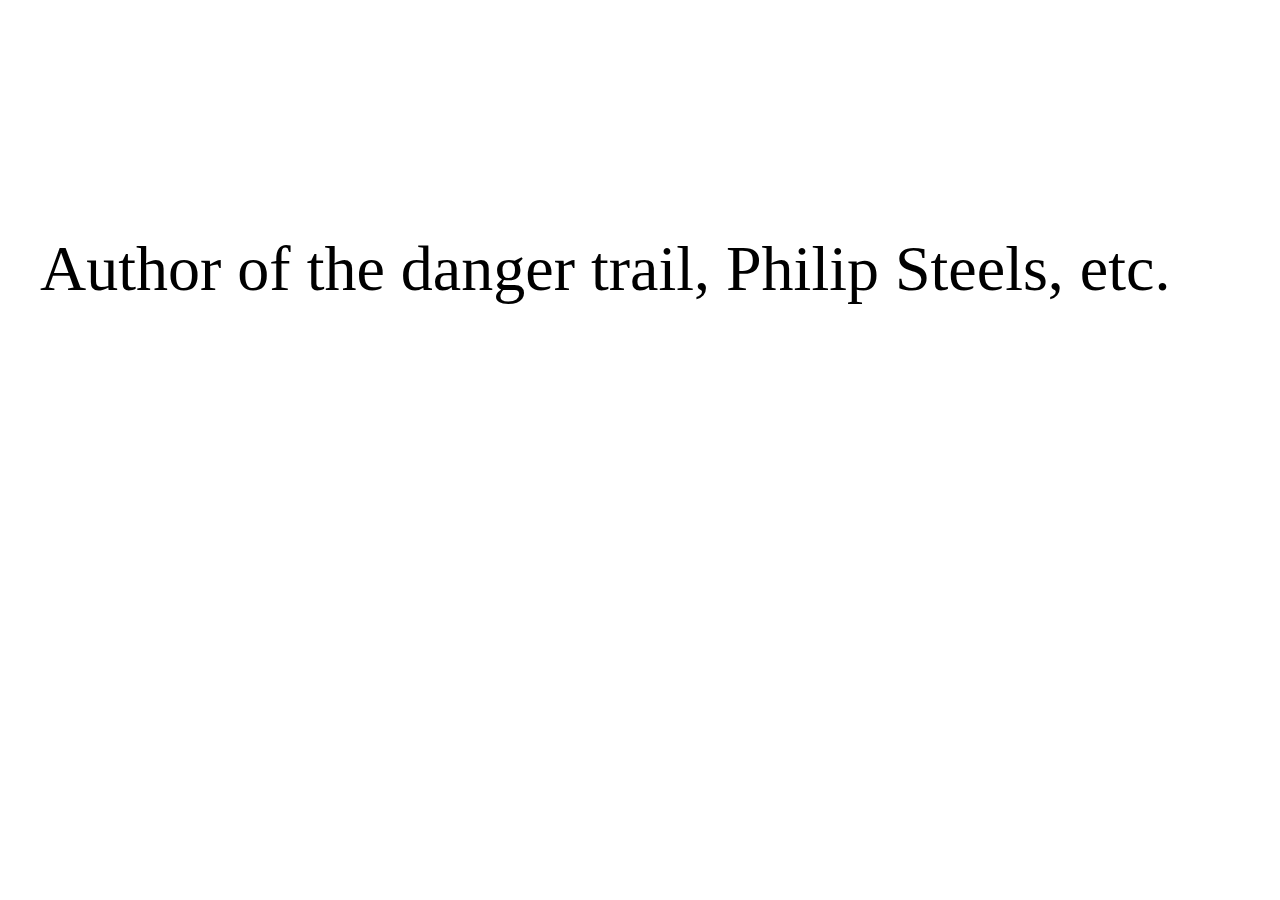
==== index.html @ 37a163c6 "updates" ====
<!DOCTYPE html>
<html>
<head>
	<script src="https://ajax.googleapis.com/ajax/libs/jquery/3.6.0/jquery.min.js"></script>
	<script type="text/javascript" src="script.js"></script>	
	<link rel="stylesheet" href="stylesheet.css">
</head>
<body>
<div class="container">
<p id="txtbox"></p>
</div>
</body>
</html>
---- stylesheet.css ----
div.container {
    height: 10em;
    position: relative; 
}
div.container p {
    /*border: 1px solid red;
    border-radius: 10px;*/
    position: absolute;
    top: 3em;
    padding: 0.5em;
    margin: auto;
    max-width: auto;
    text-align: center;
    /*left: 50%
    transform: translate(-50%, -50%); */
    font-family: Georgia;
    font-size: 5vw;
}
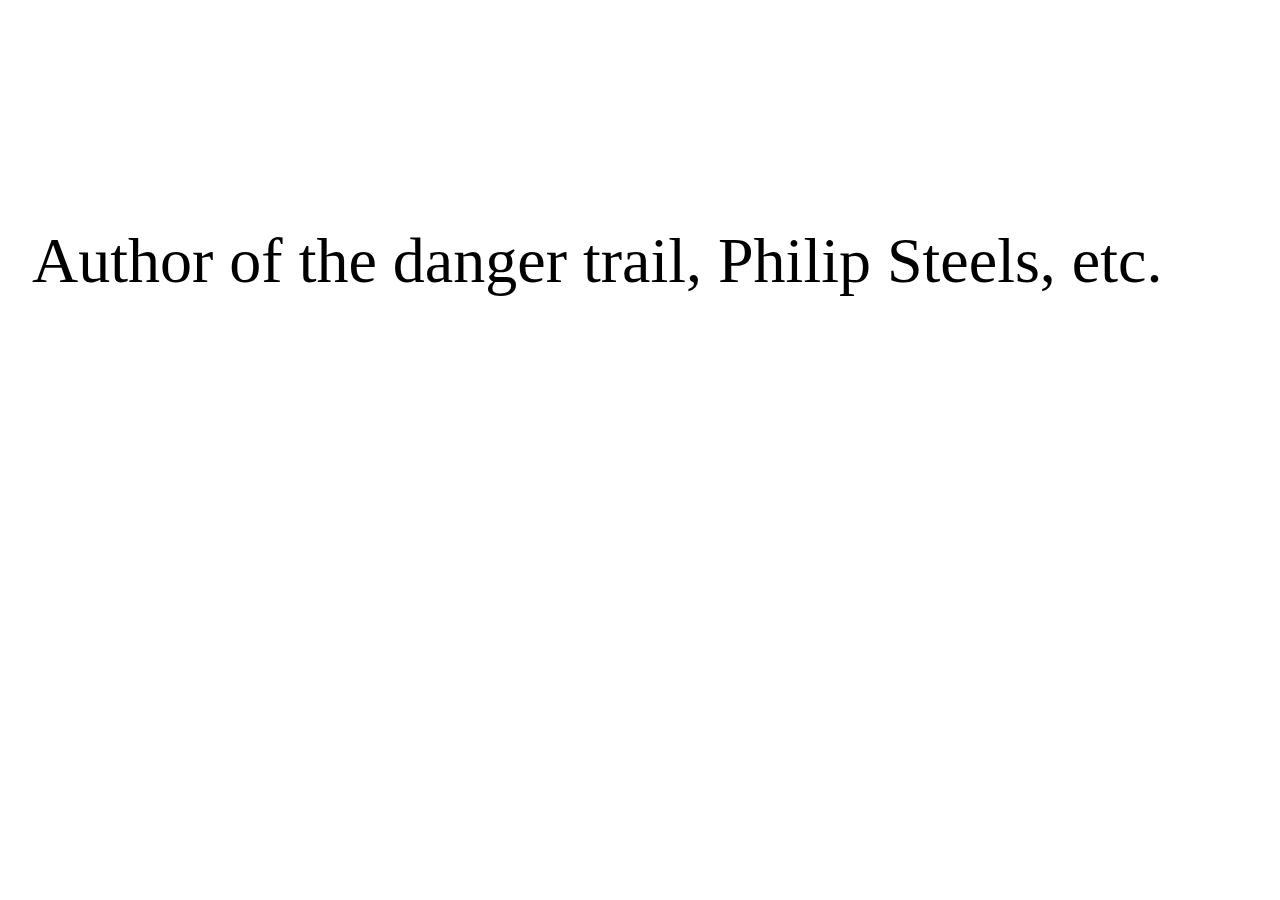
==== commit 5e31cf56: "favicon and word wrap" ====
--- a/index.html
+++ b/index.html
@@ -1,9 +1,48 @@
 <!DOCTYPE html>
 <html>
 <head>
-	<script src="https://ajax.googleapis.com/ajax/libs/jquery/3.6.0/jquery.min.js"></script>
-	<script type="text/javascript" src="script.js"></script>	
-	<link rel="stylesheet" href="stylesheet.css">
+<title>Arctic Reader</title>
+<link rel="icon" href="https://raw.githubusercontent.com/twitter/twemoji/master/assets/svg/1f976.svg">
+<link rel="stylesheet" href="stylesheet.css">
+<script type="text/javascript" src="cmu_data.js"></script>
+<script type="module">
+console.log("Loaded CMU array with: " + array.length + " elements.");	
+
+var i = 0;
+var textbox = document.getElementById('txtbox');
+textbox.innerHTML = array[i];
+
+document.onkeydown = function(e) {
+	/* Space bar, right arrow, or up arrow */
+    if (e.keyCode == 32 || e.keyCode == 38 || e.keyCode == 39) { // forward
+        i++;
+        if (i == array.length) {
+            i = 0;
+        }
+        console.log("Forward Key Event | Displaying element " + i + ": " + array[i]);
+        textbox.innerHTML = array[i];
+    }
+    /* left arrow or down arrow */
+    else if (e.keyCode == 37 || e.keyCode == 40) { // backward
+        i--;
+        if (i <= 0) {
+            i = 0;
+        }
+        console.log("Backward Key Event | Displaying element " + i + ": " + array[i]);
+        textbox.innerHTML = array[i];
+    }
+}
+
+document.body.addEventListener("touchend", function() {
+	i++;
+    if (i == array.length) {
+        i = 0;
+    }
+    console.log("Touch End Event | Displaying element " + i + ": " + array[i]);
+    textbox.innerHTML = array[i];	
+});
+
+</script>
 </head>
 <body>
 <div class="container">
--- a/stylesheet.css
+++ b/stylesheet.css
@@ -1,4 +1,7 @@
-
+html, body {
+    margin: 0;
+    height: 100%;
+}
 div.container {
     height: 10em;
     position: relative; 
@@ -12,8 +15,9 @@
     margin: auto;
     max-width: auto;
     text-align: center;
-    /*left: 50%
-    transform: translate(-50%, -50%); */
+    left: 50%
+    transform: translate(-50%, -50%); 
     font-family: Georgia;
     font-size: 5vw;
+    word-wrap: break-word;
 }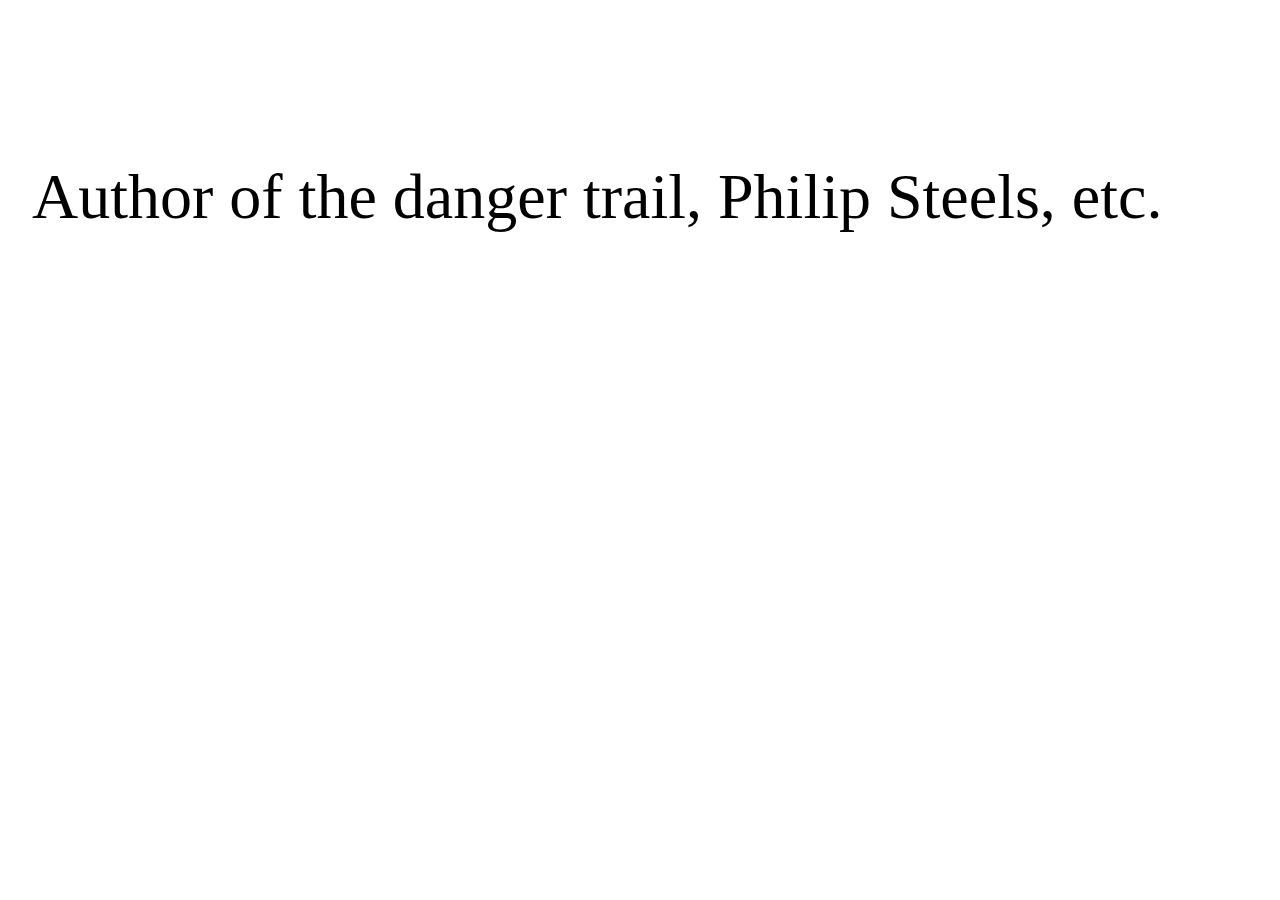
==== commit 467ade09: "added random sentence support" ====
--- a/index.html
+++ b/index.html
@@ -2,6 +2,7 @@
 <html>
 <head>
 <title>Arctic Reader</title>
+<meta name="viewport" content="width=device-width, initial-scale=1.0, maximum-scale=1.0, user-scalable=no"/>
 <link rel="icon" href="https://raw.githubusercontent.com/twitter/twemoji/master/assets/svg/1f976.svg">
 <link rel="stylesheet" href="stylesheet.css">
 <script type="text/javascript" src="cmu_data.js"></script>
@@ -31,15 +32,20 @@
         console.log("Backward Key Event | Displaying element " + i + ": " + array[i]);
         textbox.innerHTML = array[i];
     }
+    /* letter R */
+    else if (e.keyCode == 82) { // random
+    	// Returns a random integer from 0 to 10:
+		i = Math.floor(Math.random() * array.length);
+		console.log("Random Key Event | Displaying element " + i + ": " + array[i]);
+        textbox.innerHTML = array[i];
+    }
 }
 
 document.body.addEventListener("touchend", function() {
-	i++;
-    if (i == array.length) {
-        i = 0;
-    }
-    console.log("Touch End Event | Displaying element " + i + ": " + array[i]);
-    textbox.innerHTML = array[i];	
+	// Returns a random integer from 0 to 10:
+	i = Math.floor(Math.random() * array.length);
+	console.log("Random Touch End Event | Displaying element " + i + ": " + array[i]);
+    textbox.innerHTML = array[i];
 });
 
 </script>
--- a/stylesheet.css
+++ b/stylesheet.css
@@ -10,7 +10,7 @@
     /*border: 1px solid red;
     border-radius: 10px;*/
     position: absolute;
-    top: 3em;
+    top: 2em;
     padding: 0.5em;
     margin: auto;
     max-width: auto;
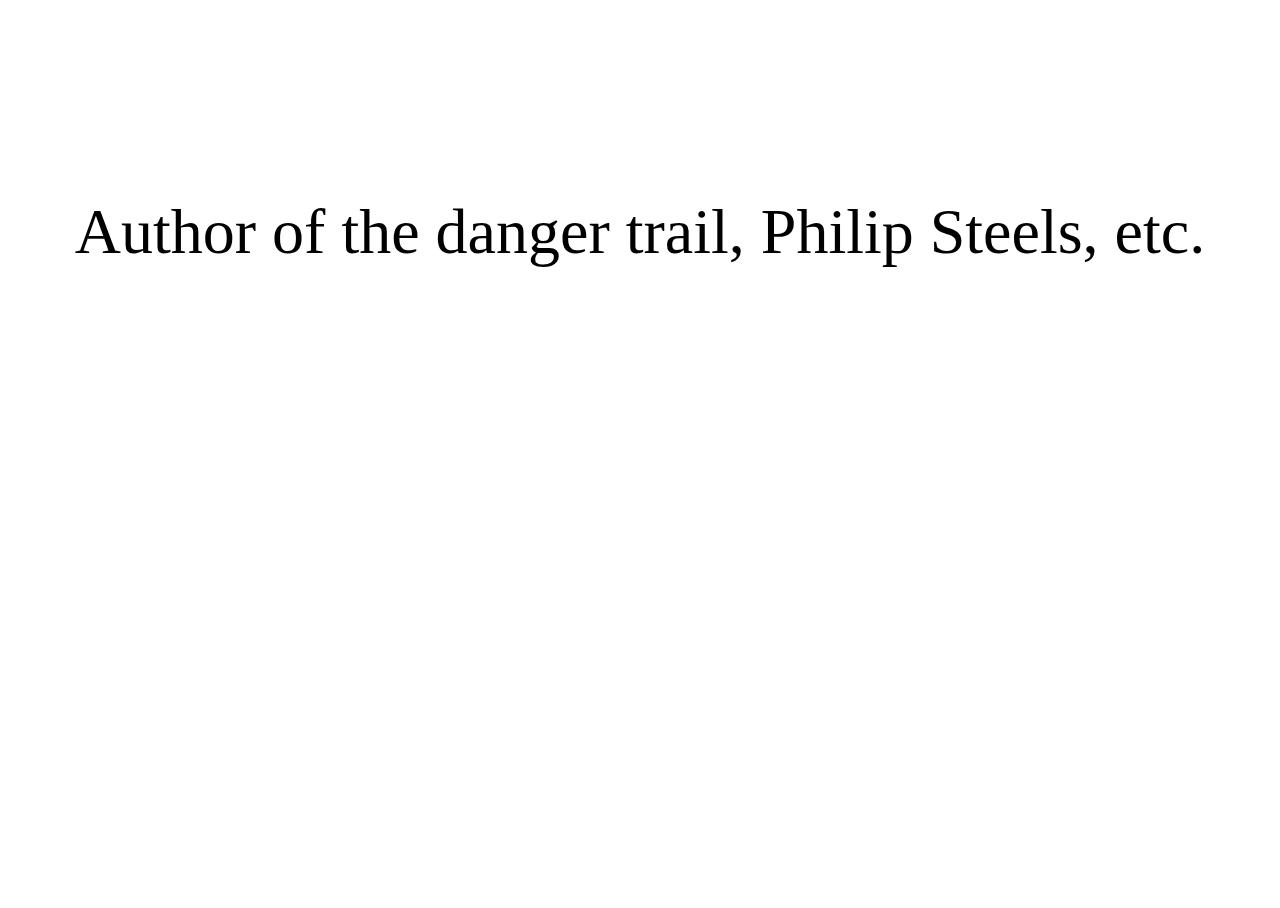
==== commit d60554a9: "fixed viewport issues" ====
--- a/index.html
+++ b/index.html
@@ -7,21 +7,21 @@
 <link rel="stylesheet" href="stylesheet.css">
 <script type="text/javascript" src="cmu_data.js"></script>
 <script type="module">
-console.log("Loaded CMU array with: " + array.length + " elements.");	
+console.log("Loaded CMU Arctic dataset array with: " + arctic_dataset.length + " elements.");  
 
 var i = 0;
 var textbox = document.getElementById('txtbox');
-textbox.innerHTML = array[i];
+textbox.innerHTML = arctic_dataset[i];
 
 document.onkeydown = function(e) {
-	/* Space bar, right arrow, or up arrow */
+    /* Space bar, right arrow, or up arrow */
     if (e.keyCode == 32 || e.keyCode == 38 || e.keyCode == 39) { // forward
         i++;
-        if (i == array.length) {
+        if (i == arctic_dataset.length) {
             i = 0;
         }
-        console.log("Forward Key Event | Displaying element " + i + ": " + array[i]);
-        textbox.innerHTML = array[i];
+        console.log("Forward Key Event | Displaying element " + i + ": " + arctic_dataset[i]);
+        textbox.innerHTML = arctic_dataset[i];
     }
     /* left arrow or down arrow */
     else if (e.keyCode == 37 || e.keyCode == 40) { // backward
@@ -29,30 +29,30 @@
         if (i <= 0) {
             i = 0;
         }
-        console.log("Backward Key Event | Displaying element " + i + ": " + array[i]);
-        textbox.innerHTML = array[i];
+        console.log("Backward Key Event | Displaying element " + i + ": " + arctic_dataset[i]);
+        textbox.innerHTML = arctic_dataset[i];
     }
     /* letter R */
     else if (e.keyCode == 82) { // random
-    	// Returns a random integer from 0 to 10:
-		i = Math.floor(Math.random() * array.length);
-		console.log("Random Key Event | Displaying element " + i + ": " + array[i]);
-        textbox.innerHTML = array[i];
+        // Returns a random integer from 0 to 10:
+        i = Math.floor(Math.random() * arctic_dataset.length);
+        console.log("Random Key Event | Displaying element " + i + ": " + arctic_dataset[i]);
+        textbox.innerHTML = arctic_dataset[i];
     }
 }
 
 document.body.addEventListener("touchend", function() {
-	// Returns a random integer from 0 to 10:
-	i = Math.floor(Math.random() * array.length);
-	console.log("Random Touch End Event | Displaying element " + i + ": " + array[i]);
-    textbox.innerHTML = array[i];
+    // Returns a random integer from 0 to 10:
+    i = Math.floor(Math.random() * arctic_dataset.length);
+    console.log("Random Touch End Event | Displaying element " + i + ": " + arctic_dataset[i]);
+    textbox.innerHTML = arctic_dataset[i];
 });
 
 </script>
 </head>
 <body>
 <div class="container">
-<p id="txtbox"></p>
+<span id="txtbox" class="text_display"></span>
 </div>
 </body>
 </html>--- a/stylesheet.css
+++ b/stylesheet.css
@@ -1,23 +1,28 @@
 html, body {
-    margin: 0;
     height: 100%;
 }
 div.container {
-    height: 10em;
-    position: relative; 
+    /*height: 10em;*/
+    /*position: relative;*/
+    /*position: absolute;
+    margin: auto;
+    width: 75%;*/
 }
-div.container p {
-    /*border: 1px solid red;
-    border-radius: 10px;*/
-    position: absolute;
-    top: 2em;
+.text_display {
+    display: flex;
+    justify-content: center;
+    align-items: center;
+    height: 6em;
+    /*border: 3px solid green;*/
+    /*border-radius: 10px;*/
+    /*top: 2em;*/
     padding: 0.5em;
-    margin: auto;
-    max-width: auto;
+    /*margin: auto;
+    max-width: auto;*/
     text-align: center;
-    left: 50%
-    transform: translate(-50%, -50%); 
+    /*left: 50%*/
+    /*transform: translate(-50%, -50%); */
     font-family: Georgia;
     font-size: 5vw;
-    word-wrap: break-word;
+    /*word-wrap: break-word;*/
 }